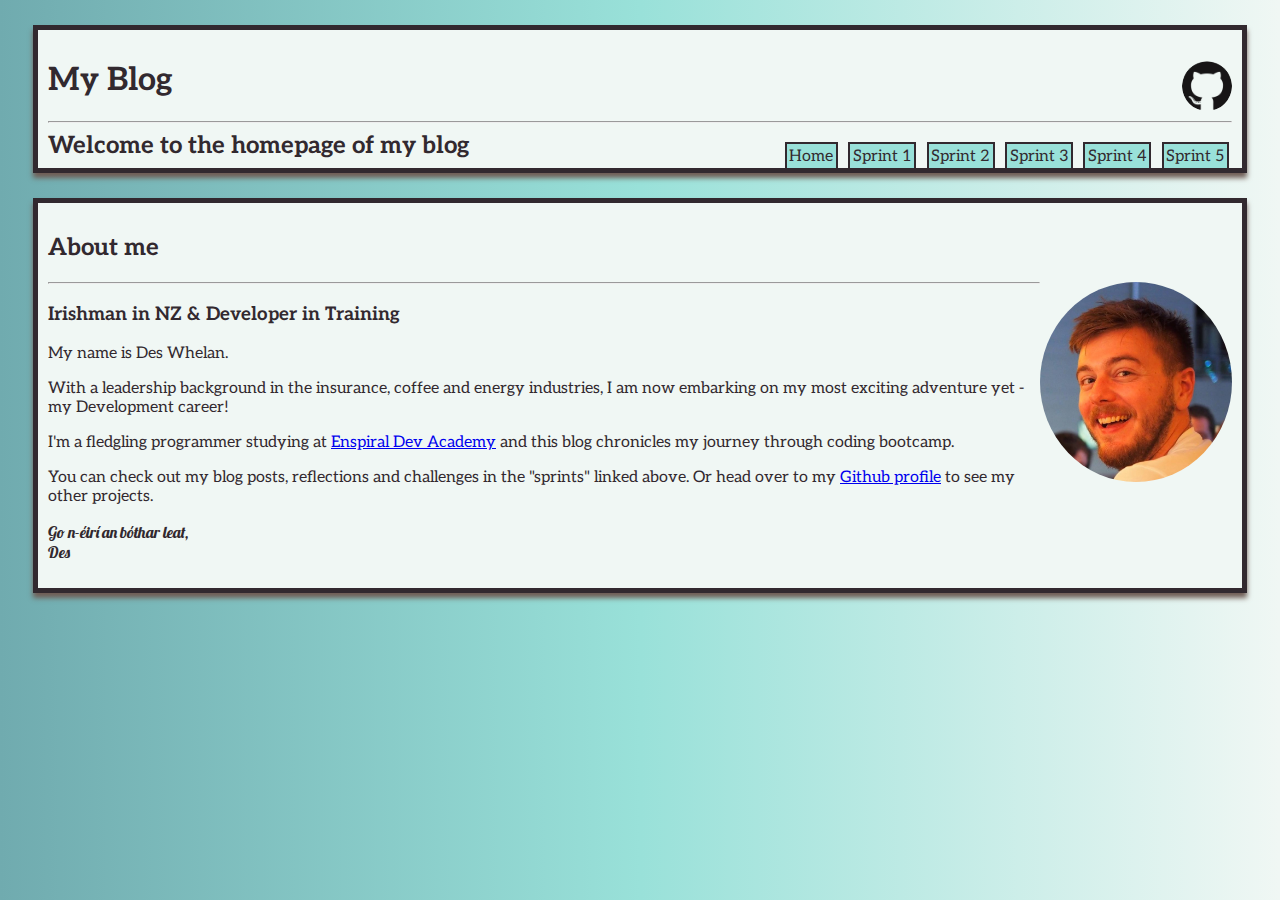
==== index.html @ 054f3062 "add "about me" content to index.html" ====
<!DOCTYPE html>
<html>
  <head>
    <title>My blog</title>
    <meta charset="UTF-8">
    <link href="styles/main.css" rel="stylesheet" type="text/css" />
    <link href="https://fonts.googleapis.com/css?family=Aleo" rel="stylesheet" type="text/css">
    <link href="https://fonts.googleapis.com/css?family=Lobster" rel="stylesheet" type="text/css">
  </head>
  <body>
    <div class="banner">
      <h1>
        My Blog
        <a href="https://github.com/deswhelan"><img src="images/github_mark.png"></a>
      </h1>
      <hr>
      <h2>Welcome to the homepage of my blog</h2>
      <nav>
          <ul>
              <li><a href="index.html">Home</a>
                <ul>
                    <li><a href="#about-me">About me</a></li>
                </ul>
              </li>
              <li><a href="blog/sprint1.html">Sprint 1</a>
                <ul>
                  <li><a href="blog/sprint1.html#challenges">Challenges</a></li>
                </ul>
              </li>
              <li><a href="blog/sprint2.html">Sprint 2</a>
                <ul>
                    <li><a href="#">Blog</a></li>
                    <li><a href="#">Reflections</a></li>
                    <li><a href="#">Challenge</a></li>
                  </ul>
              </li>
              <li><a href="blog/sprint3.html">Sprint 3</a>
                <ul>
                    <li><a href="#">Blog</a></li>
                    <li><a href="#">Reflections</a></li>
                    <li><a href="#">Challenge</a></li>
                  </ul>
              </li>
              <li><a href="blog/sprint4.html">Sprint 4</a>
                <ul>
                    <li><a href="#">Blog</a></li>
                    <li><a href="#">Reflections</a></li>
                    <li><a href="#">Challenge</a></li>
                  </ul>
              </li>
              <li><a href="blog/sprint5.html">Sprint 5</a>
                <ul>
                    <li><a href="#">Blog</a></li>
                    <li><a href="#">Reflections</a></li>
                    <li><a href="#">Challenge</a></li>
                  </ul>
              </li>
          </ul>
      </nav>
    </div>
    <div id="about-me">
      <h2>About me</h2>
      <img id="about-me-profiler" src="images/about_me_profiler.jpg">
      <hr>
      <h3>Irishman in NZ & Developer in Training</h3>
      <p>
        My name is Des Whelan.
      </p>
      <p>
        With a leadership background in the insurance, coffee and energy industries, I am now embarking on my most exciting adventure yet - my Development career!
      </p>
      <p>
        I'm a fledgling programmer studying at <a href="https://devacademy.co.nz">Enspiral Dev Academy</a> and this blog chronicles my journey through coding bootcamp.
      </p>
      <p>
        You can check out my blog posts, reflections and challenges in the "sprints" linked above. Or head over to my <a href="https://github.com/deswhelan">Github profile</a> to see my other projects. 
      </p>
      <p class="seanfhocail">Go n-éirí an bóthar leat,<br>Des</p>
    </div>
  </body>
</html>
---- styles/main.css ----
body {
    background: linear-gradient(90deg, #70ABAF, #99E1D9, #F0F7F4);
    font-family: Aleo;
    color: #32292F;
}

div {
    background-color: #F0F7F4;
    padding: 10px;
    border-style: solid;
    border-width: 5px;
    border-color: #32292F;
    box-shadow: 0 5px 5px #705D56;
    margin: 25px;
}

.banner {
    padding-bottom: 0px;
    border-color: #32292F;
}

.seanfhocail {
    font-family: Lobster;
}

#about-me-profiler {
    height: 200px;
    border-radius: 50%;
    float: right;
}

div.banner h2 {
    float: left;
    margin-top: 0;
}

div.banner a img {
    height: 50px;
    float: right;
    border-style: hidden;
    border-radius: 50%;
}

nav {
    text-align: right;
}

nav ul {
    margin: 1em 0 0 1em;
}

nav ul li {
    list-style-type: none;
    display: inline-block;
    margin: 0.2em 0.2em 0em 0.2em;
    background-color: #99E1D9;
    text-align: center;
    border-style: solid;
    border-width: 2.5px;
    border-color: #32292F;
    border-bottom: 0;
    padding: 2.5px;
}

nav ul li a {
    text-decoration: none;
    display: block;
    color: #32292F;
}

nav ul li:hover {
    background-color: peru;
}

nav ul li ul {
    margin: 0;
    padding: 0;
}

nav ul li ul li {
    display: none;
    text-align: left;
    margin: 0;
    border-style: solid;
    border-width: 2.5px;
    border-color: #32292F;
}

ul li:hover ul {
    position: absolute;
    background-color: #32292F;
    box-shadow: 0 5px 5px #705D56;
    opacity: 0.95;
}


ul li:hover ul li {
    display: block;
}
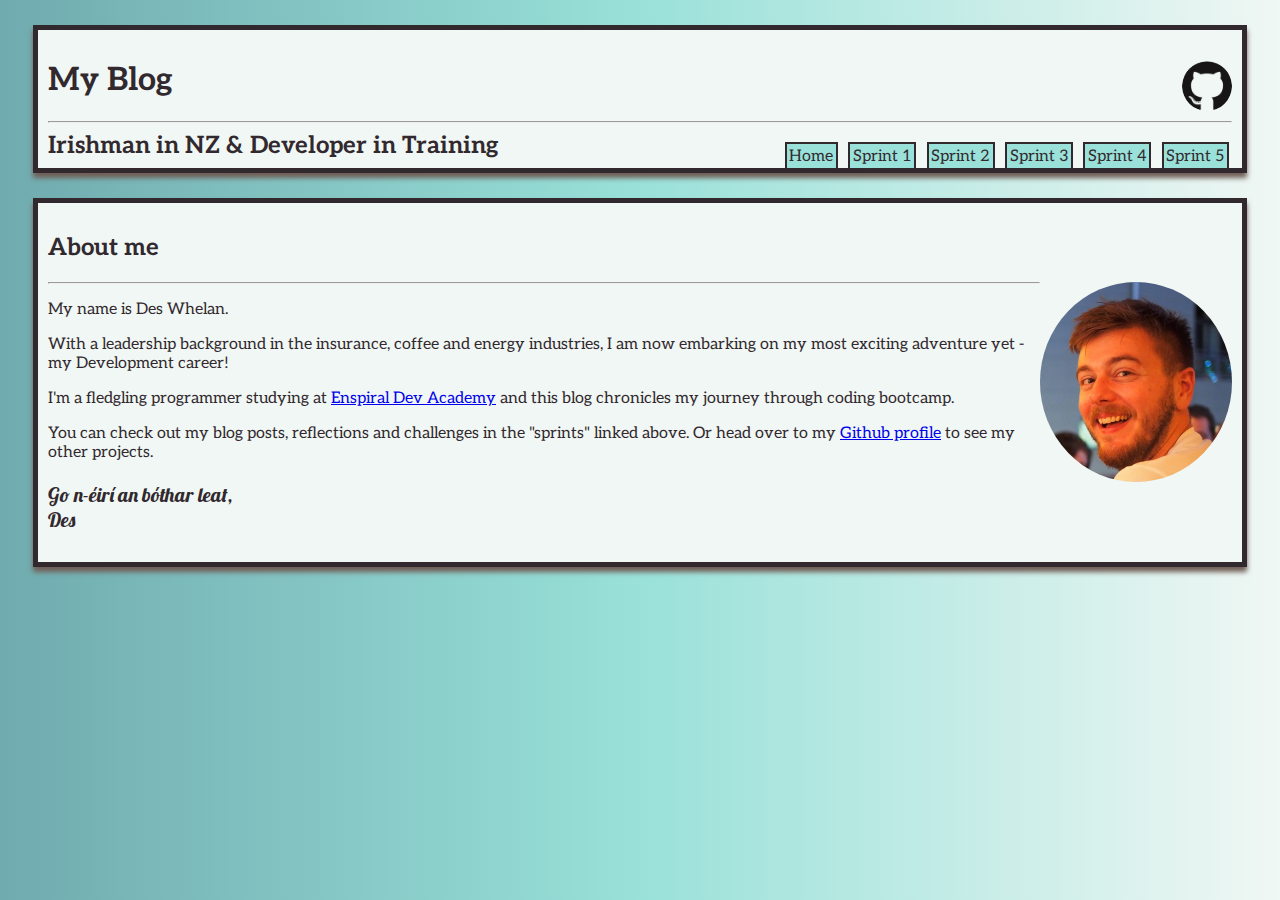
==== commit 23a42e7e: "add homepage link to banner heading" ====
--- a/index.html
+++ b/index.html
@@ -10,11 +10,11 @@
   <body>
     <div class="banner">
       <h1>
-        My Blog
+        <a href="index.html">My Blog</a>
         <a href="https://github.com/deswhelan"><img src="images/github_mark.png"></a>
       </h1>
       <hr>
-      <h2>Welcome to the homepage of my blog</h2>
+      <h2>Irishman in NZ & Developer in Training</h2>
       <nav>
           <ul>
               <li><a href="index.html">Home</a>
@@ -62,7 +62,6 @@
       <h2>About me</h2>
       <img id="about-me-profiler" src="images/about_me_profiler.jpg">
       <hr>
-      <h3>Irishman in NZ & Developer in Training</h3>
       <p>
         My name is Des Whelan.
       </p>
@@ -75,7 +74,7 @@
       <p>
         You can check out my blog posts, reflections and challenges in the "sprints" linked above. Or head over to my <a href="https://github.com/deswhelan">Github profile</a> to see my other projects. 
       </p>
-      <p class="seanfhocail">Go n-éirí an bóthar leat,<br>Des</p>
+      <p class="handwriting">Go n-éirí an bóthar leat,<br>Des</p>
     </div>
   </body>
 </html>--- a/styles/main.css
+++ b/styles/main.css
@@ -19,14 +19,20 @@
     border-color: #32292F;
 }
 
-.seanfhocail {
+.handwriting {
     font-family: Lobster;
+    font-size: 1.25em;
 }
 
 #about-me-profiler {
     height: 200px;
     border-radius: 50%;
     float: right;
+}
+
+h1 a {
+    text-decoration: none;
+    color: inherit;
 }
 
 div.banner h2 {
